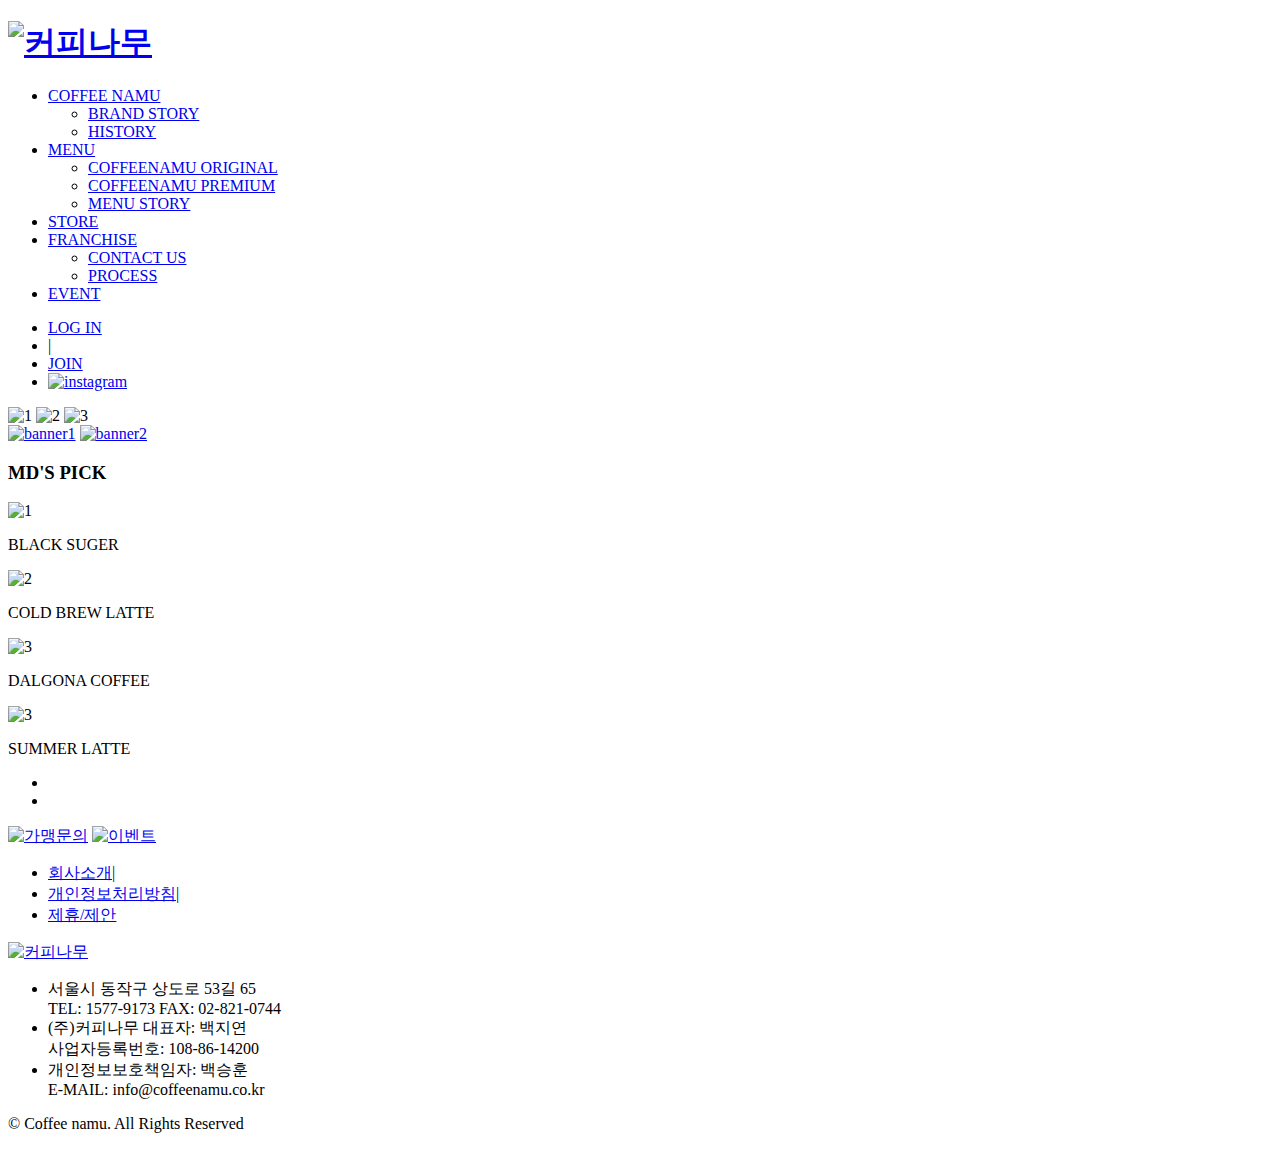
==== index.html @ a992cfa6 "Add files via upload" ====
<!DOCTYPE html>
<html lang="ko">

<head>
  <meta charset="UTF-8">
  <meta http-equiv="X-UA-Compatible" content="IE=edge">
  <meta name="viewport" content="width=device-width, initial-scale=1.0">
  <title>커피나무</title>
  <link href="https://fonts.googleapis.com/css2?family=Noto+Sans+KR:wght@100;300;400;500;700;900&display=swap" rel="stylesheet">
  <link rel="stylesheet" href="style.css">
  <script src="https://ajax.googleapis.com/ajax/libs/jquery/3.5.1/jquery.min.js"></script>
  <script src="gallery.js"></script>
  <script src="gallerytwo.js"></script>
  <script src="main.js"></script>
</head>

<body>
  <header>
    <div class="container">
      <h1>
        <a href="./">
          <img src="images/logo.png" alt="커피나무" class="logo">
        </a>
      </h1>
      <nav>
        <ul>
          <li><a href="sub1_1.html">COFFEE NAMU</a>
            <ul class="depth2">
              <li><a href="sub1_1.html">BRAND STORY</a></li>
              <li><a href="#">HISTORY</a></li>
            </ul>
          </li>
          <li><a href="sub2_1.html">MENU</a>
            <ul class="depth2">
              <li><a href="sub2_1.html">COFFEENAMU ORIGINAL</a></li>
              <li><a href="#">COFFEENAMU PREMIUM</a></li>
              <li><a href="#">MENU STORY</a></li>
            </ul>
          </li>
          <li><a href="#">STORE</a>
          </li>
          <li><a href="sub4_1.html">FRANCHISE</a>
            <ul class="depth2">
              <li><a href="sub4_1.html">CONTACT US</a></li>
              <li><a href="#">PROCESS</a></li>
            </ul>
          </li>
          <li><a href="sub5_1.html">EVENT</a>
          </li>
        </ul>
      </nav>
      <nav class="join">
        <ul>
          <li><a href="#">LOG IN</a></li>
          <li><span>|</span></li>
          <li><a href="#">JOIN</a></li>
          <li>
            <a href="#">
                <img src="images/insta.jpg" alt="instagram">
            </a>
          </li>
        </ul>
      </nav>
    </div>
  </header>

  <section id="mainVisual">
    <div class="container">
      <div class="gallery">
        <img src="images/mainvisual1.png" alt="1">
        <!-- <h4>Delightful Experience</h4>
        <br><br><br>
        <h5>With Coffee namu</h5> -->
        <img src="images/mainvisual2.png" alt="2">
        <img src="images/mainvisual3.png" alt="3">
      </div>
    </div>
  </section>
  <section id="banner1">
    <div class="container galleryTwo">
      <a href="sub2_1.html">
        <img src="images/banner1.jpg" alt="banner1"></a>
        <a href="sub5_1.html">
          <img src="images/banner2.png" alt="banner2"></a>
    </div>
  </section>

  <section id="main">
    <div class="container">
      <h3>MD'S PICK</h3>
      <div class="col">
        <img src="images/black_sugar.png" alt="1" class="subimg">
        <div class="text">
          <p>BLACK SUGER</p>
        </div>
      </div>
      <div class="col">
        <img src="images/cold_brew_latte.png" alt="2" class="subimg">
        <div class="text">
          <p>COLD BREW LATTE</p>
        </div>
      </div>
      <div class="col">
        <img src="images/dalgona_coffee.png" alt="3" class="subimg">
        <div class="text">
          <p>DALGONA COFFEE</p> 
        </div>
      </div>
      <div class="col">
        <img src="images/summer_latte.png" alt="3" class="subimg">
        <div class="text">
          <p>SUMMER LATTE</p>
        </div>
        <ul class="indicator">
          <li class="active">
            <a href="#"></a>
          </li>
          <li><a href="#"></a></li>
        </ul>
      </div>
    </div>
  </section>

  <section id="banner2">
    <div class="container">
          <a href="sub4_1.html" class="bannerLeft"><img src="images/franchise.png" alt="가맹문의"></a>
          <a href="sub5_1.html" class="bannerRight"><img src="images/event.png" alt="이벤트"></a>
    </div>
    <!-- <a href="#" class="btn">
      <div>
        <h2>가맹점 개설 문의</h2>
      </div>
    </a> -->
  </section>

  <footer>
    <div class="container">
      <ul class="footerMenu">
        <li><a href="#">회사소개</a><span>|</span></li>
        <li><a href="#">개인정보처리방침</a><span>|</span></li>
        <li><a href="#">제휴/제안</a></li>
      </ul>
      <a href="#"><img src="images/footer-logo.png" alt="커피나무" class="footerLogo"></a>
      <p class="address">
        <ul class="info">
          <li>
            서울시 동작구 상도로 53길 65 <br>
            TEL: 1577-9173     FAX: 02-821-0744
          </li>
          <li>
            (주)커피나무 대표자: 백지연 <br>
            사업자등록번호: 108-86-14200
          </li>
          <li>
            개인정보보호책임자: 백승훈 <br>
            E-MAIL: info@coffeenamu.co.kr
          </li>
        </ul>
      </p>
      <p class="copy">© Coffee namu. All Rights Reserved</p>

    </div>
  </footer>

</body>

</html>
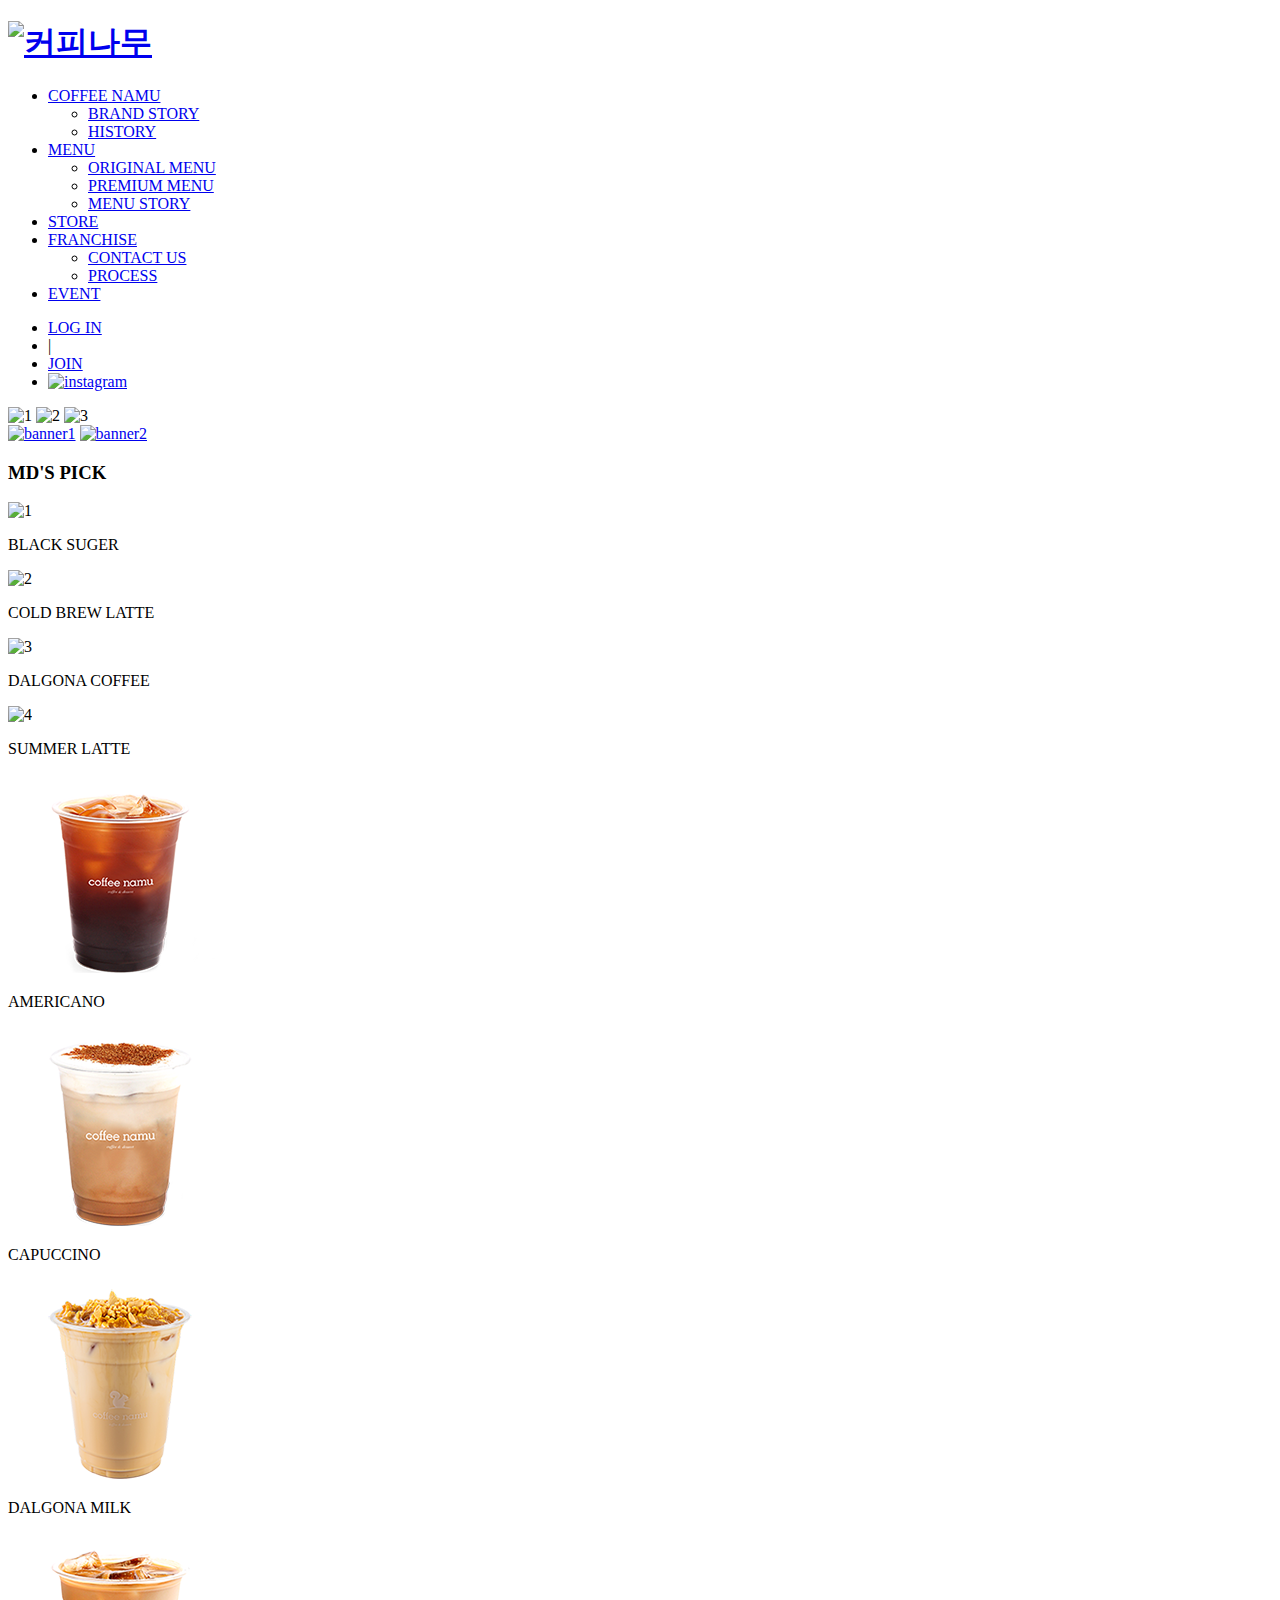
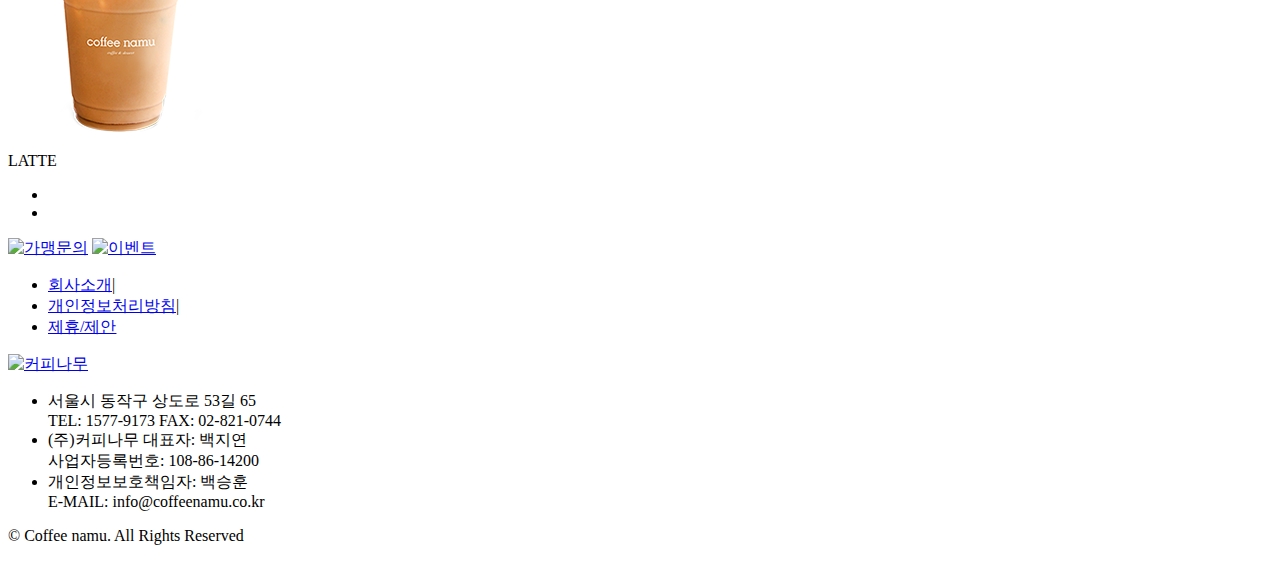
==== commit 4fb19a25: "Update index.html" ====
--- a/index.html
+++ b/index.html
@@ -12,6 +12,7 @@
   <script src="gallery.js"></script>
   <script src="gallerytwo.js"></script>
   <script src="main.js"></script>
+  <script src="pick.js"></script>
 </head>
 
 <body>
@@ -32,8 +33,8 @@
           </li>
           <li><a href="sub2_1.html">MENU</a>
             <ul class="depth2">
-              <li><a href="sub2_1.html">COFFEENAMU ORIGINAL</a></li>
-              <li><a href="#">COFFEENAMU PREMIUM</a></li>
+              <li><a href="sub2_1.html">ORIGINAL MENU</a></li>
+              <li><a href="#">PREMIUM MENU</a></li>
               <li><a href="#">MENU STORY</a></li>
             </ul>
           </li>
@@ -86,8 +87,8 @@
   </section>
 
   <section id="main">
+    <h3>MD'S PICK</h3>
     <div class="container">
-      <h3>MD'S PICK</h3>
       <div class="col">
         <img src="images/black_sugar.png" alt="1" class="subimg">
         <div class="text">
@@ -107,18 +108,45 @@
         </div>
       </div>
       <div class="col">
-        <img src="images/summer_latte.png" alt="3" class="subimg">
+        <img src="images/summer_latte.png" alt="4" class="subimg">
         <div class="text">
           <p>SUMMER LATTE</p>
         </div>
-        <ul class="indicator">
-          <li class="active">
-            <a href="#"></a>
-          </li>
-          <li><a href="#"></a></li>
-        </ul>
       </div>
     </div>
+
+    <div class="container">
+      <div class="col">
+        <img src="images/americano2.png" alt="5" class="subimg">
+        <div class="text">
+          <p>AMERICANO</p>
+        </div>
+      </div>
+      <div class="col">
+        <img src="images/capuccino2.png" alt="6" class="subimg">
+        <div class="text">
+          <p>CAPUCCINO</p>
+        </div>
+      </div>
+      <div class="col">
+        <img src="images/dalgona_milk2.png" alt="7" class="subimg">
+        <div class="text">
+          <p>DALGONA MILK</p> 
+        </div>
+      </div>
+      <div class="col">
+        <img src="images/latte2.png" alt="8" class="subimg">
+        <div class="text">
+          <p>LATTE</p>
+        </div>
+      </div>
+    </div>
+    <ul class="indicator">
+      <li class="active">
+        <a href="#"></a>
+      </li>
+      <li><a href="#"></a></li>
+    </ul>
   </section>
 
   <section id="banner2">
@@ -164,4 +192,4 @@
 
 </body>
 
-</html>+</html>
